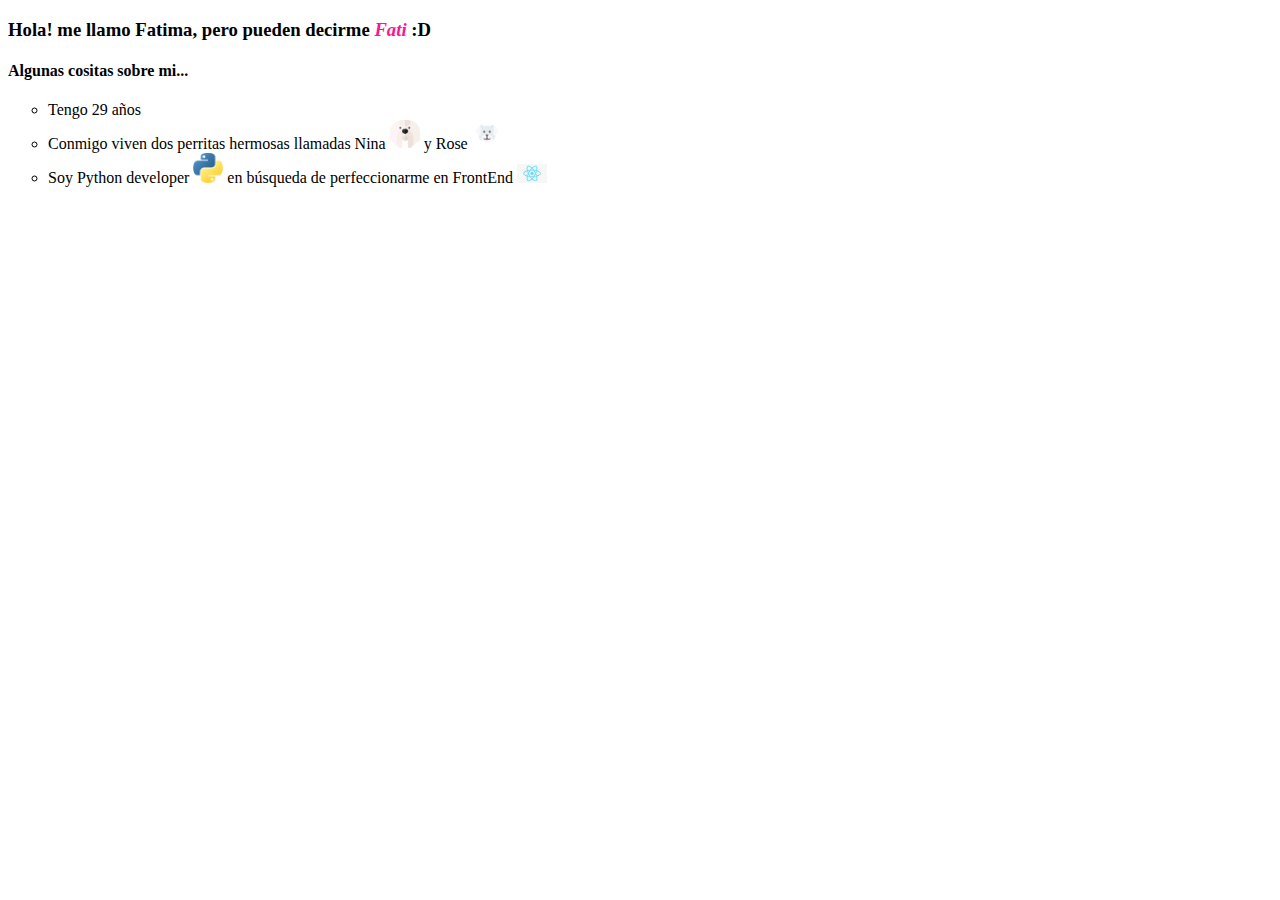
==== Clase 1/index.html @ ee4c5cd8 "tarea clase 1 CaC" ====
<!DOCTYPE html>
<html lang="en">
<head>
    <meta charset="UTF-8">
    <meta http-equiv="X-UA-Compatible" content="IE=edge">
    <meta name="viewport" content="width=device-width, initial-scale=1.0">
    <title> Mi primera pagina web </title>
</head>
<body>
    
    <h3> Hola! me llamo Fatima, pero pueden decirme <i style="color: deeppink;"> Fati </i> :D</h3>
    <h4> Algunas cositas sobre mi... </h4>
    <ul>
        <li type="circle"> Tengo 29 años </li>
        <li type="circle"> Conmigo viven dos perritas hermosas llamadas Nina <img src="nina.png" width="30erm"/> y Rose <img src="rose.png" width="30erm"/> </li>
        <li type="circle"> Soy Python developer <img src="python.png" width="30erm"/> en búsqueda de perfeccionarme en FrontEnd <img src="react.png" width="30erm"/> </li> 
</body>
<footer>
    
</footer>
</html>
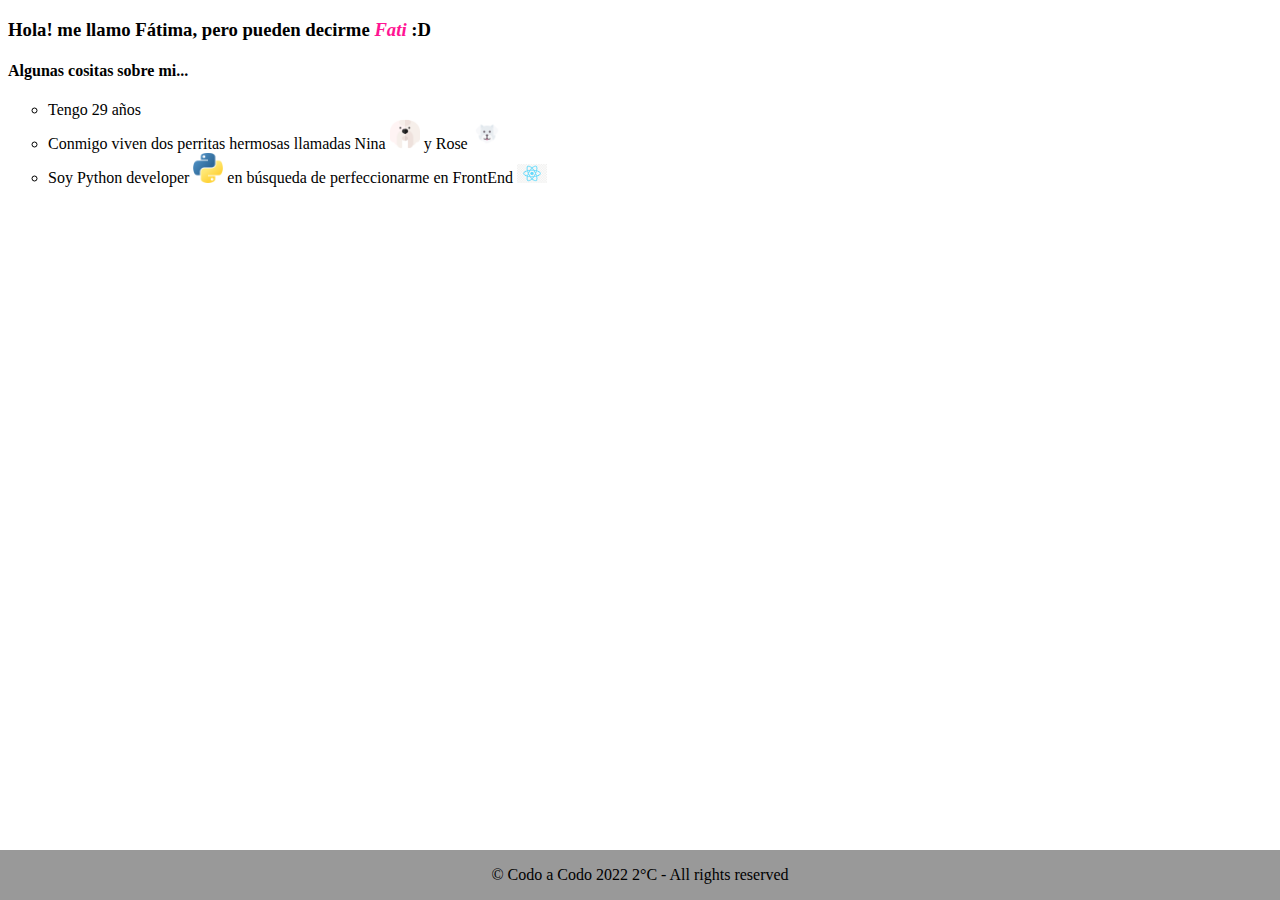
==== commit d521014f: "add of footer" ====
--- a/Clase 1/index.html
+++ b/Clase 1/index.html
@@ -7,15 +7,16 @@
     <title> Mi primera pagina web </title>
 </head>
 <body>
-    
-    <h3> Hola! me llamo Fatima, pero pueden decirme <i style="color: deeppink;"> Fati </i> :D</h3>
+    <h3> Hola! me llamo Fátima, pero pueden decirme <i style="color: deeppink;"> Fati </i> :D</h3>
     <h4> Algunas cositas sobre mi... </h4>
     <ul>
         <li type="circle"> Tengo 29 años </li>
-        <li type="circle"> Conmigo viven dos perritas hermosas llamadas Nina <img src="nina.png" width="30erm"/> y Rose <img src="rose.png" width="30erm"/> </li>
-        <li type="circle"> Soy Python developer <img src="python.png" width="30erm"/> en búsqueda de perfeccionarme en FrontEnd <img src="react.png" width="30erm"/> </li> 
+        <li type="circle"> Conmigo viven dos perritas hermosas llamadas Nina <img src="./img/nina.png" width="30erm"/> y Rose <img src="./img/rose.png" width="30erm"/> </li>
+        <li type="circle"> Soy Python developer <img src="./img/python.png" width="30erm"/> en búsqueda de perfeccionarme en FrontEnd <img src="./img/react.png" width="30erm"/> </li> 
 </body>
-<footer>
-    
-</footer>
+<article>
+    <footer style="position: fixed; left: 0px; bottom: 0px; height: 50px; width: 100%; background: #999">
+        <p style="text-align: center;"> &copy; Codo a Codo 2022 2°C - All rights reserved </p>
+    </footer>
+</article>
 </html>